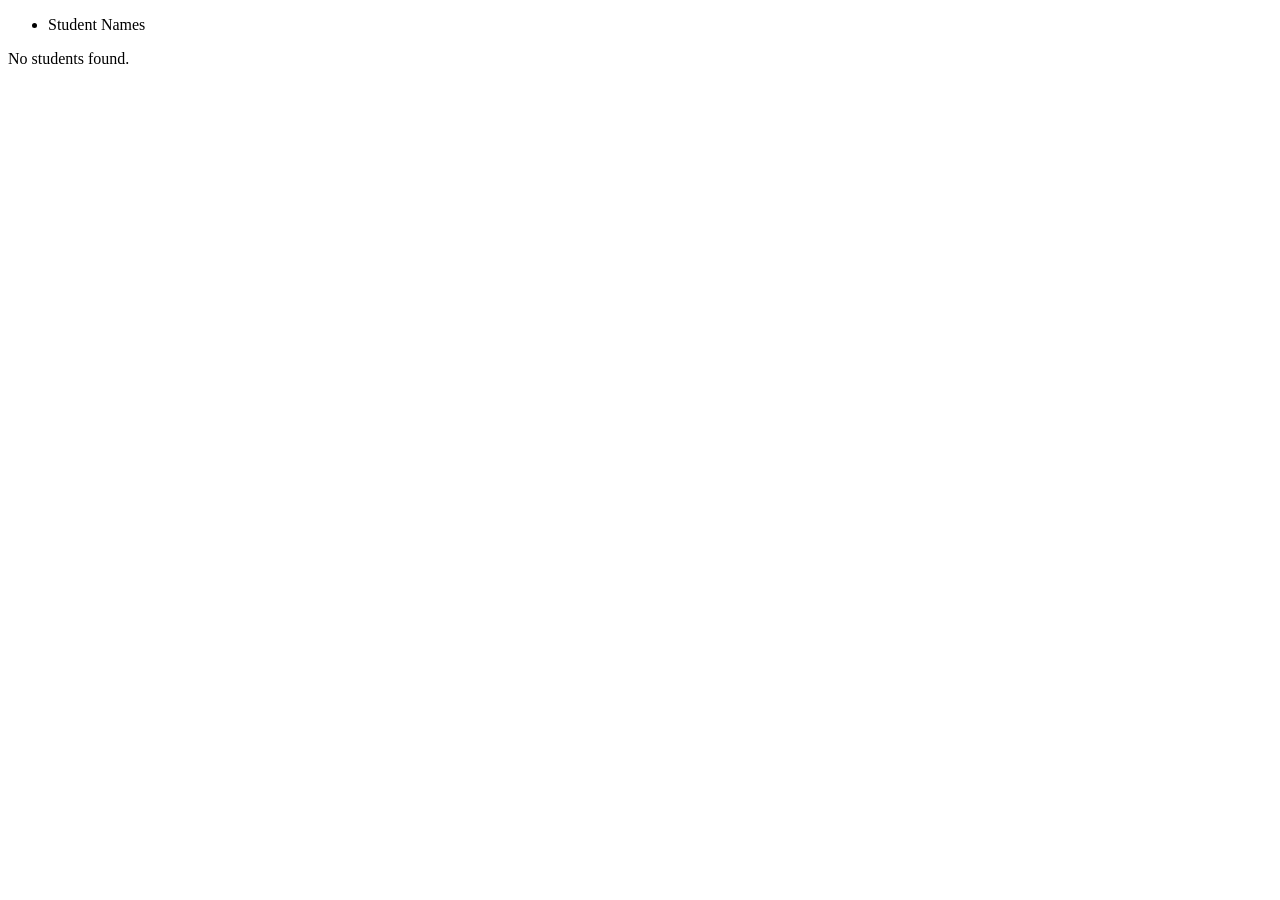
==== src/main/resources/templates/students.html @ e87038cf "added controller, repo and service class for model object" ====
<!doctype html>
<html lang="en">
  <head>
    <meta charset="UTF-8" />
    <meta name="viewport" content="width=device-width, initial-scale=1.0" />
    <title>Student List</title>
  </head>
  <body>
    <div th:replace="~{fragments/navbar :: navbar}"></div>
    <ul>
      <li th:each="student : ${students}" th:text="${student.name}">
        Student Names
      </li>
    </ul>
    <p th:if="${students.isEmpty()}">No students found.</p>
  </body>
</html>
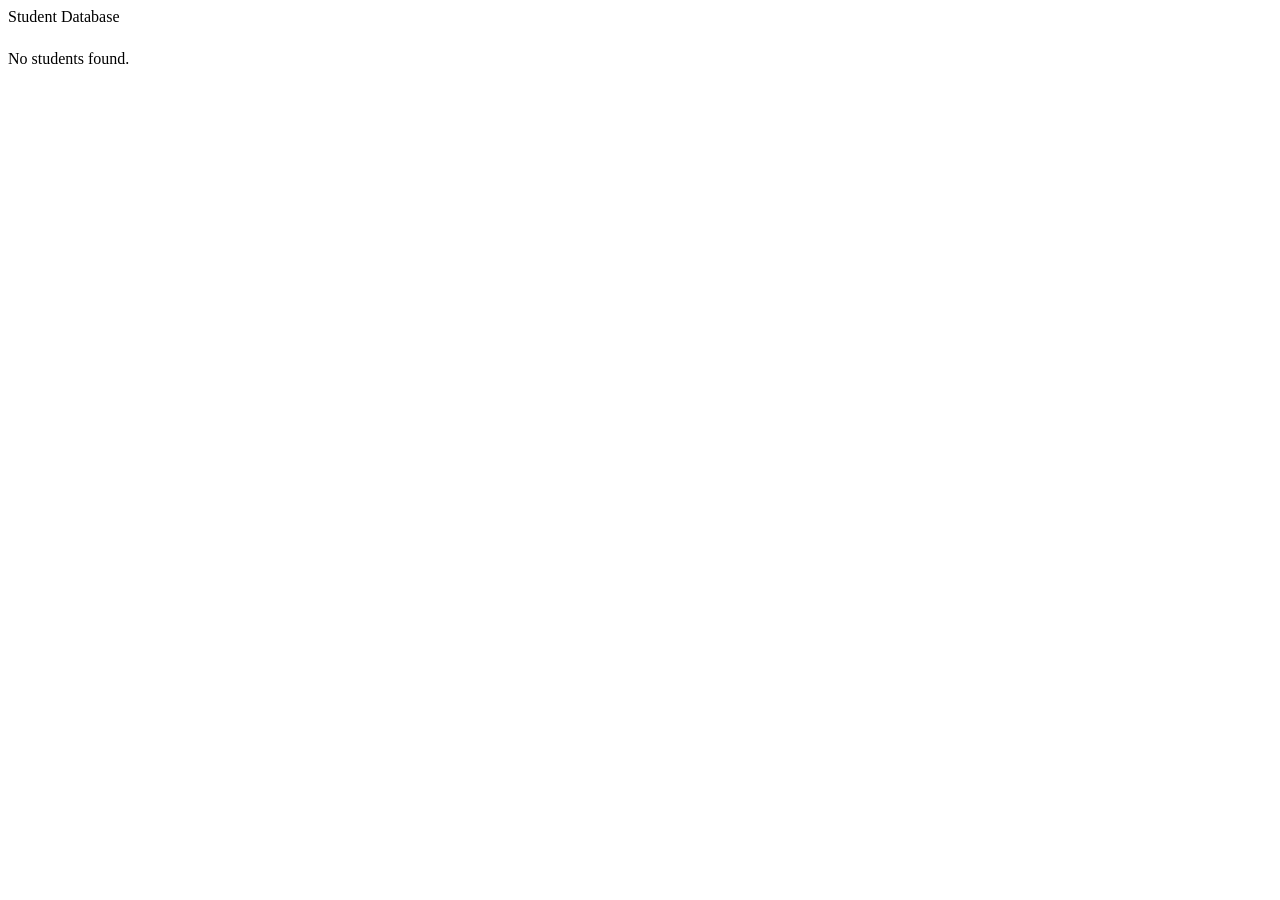
==== commit 5044e244: "created delete endpoint" ====
--- a/src/main/resources/templates/students.html
+++ b/src/main/resources/templates/students.html
@@ -7,11 +7,16 @@
   </head>
   <body>
     <div th:replace="~{fragments/navbar :: navbar}"></div>
-    <ul>
-      <li th:each="student : ${students}" th:text="${student.name}">
-        Student Names
-      </li>
-    </ul>
+    <table>
+      <tr>
+        <thead>
+          Student Database
+        </thead>
+      </tr>
+      <tr>
+        <td th:each="student : ${students}" th:text="${student.name}"></td>
+      </tr>
+    </table>
     <p th:if="${students.isEmpty()}">No students found.</p>
   </body>
 </html>
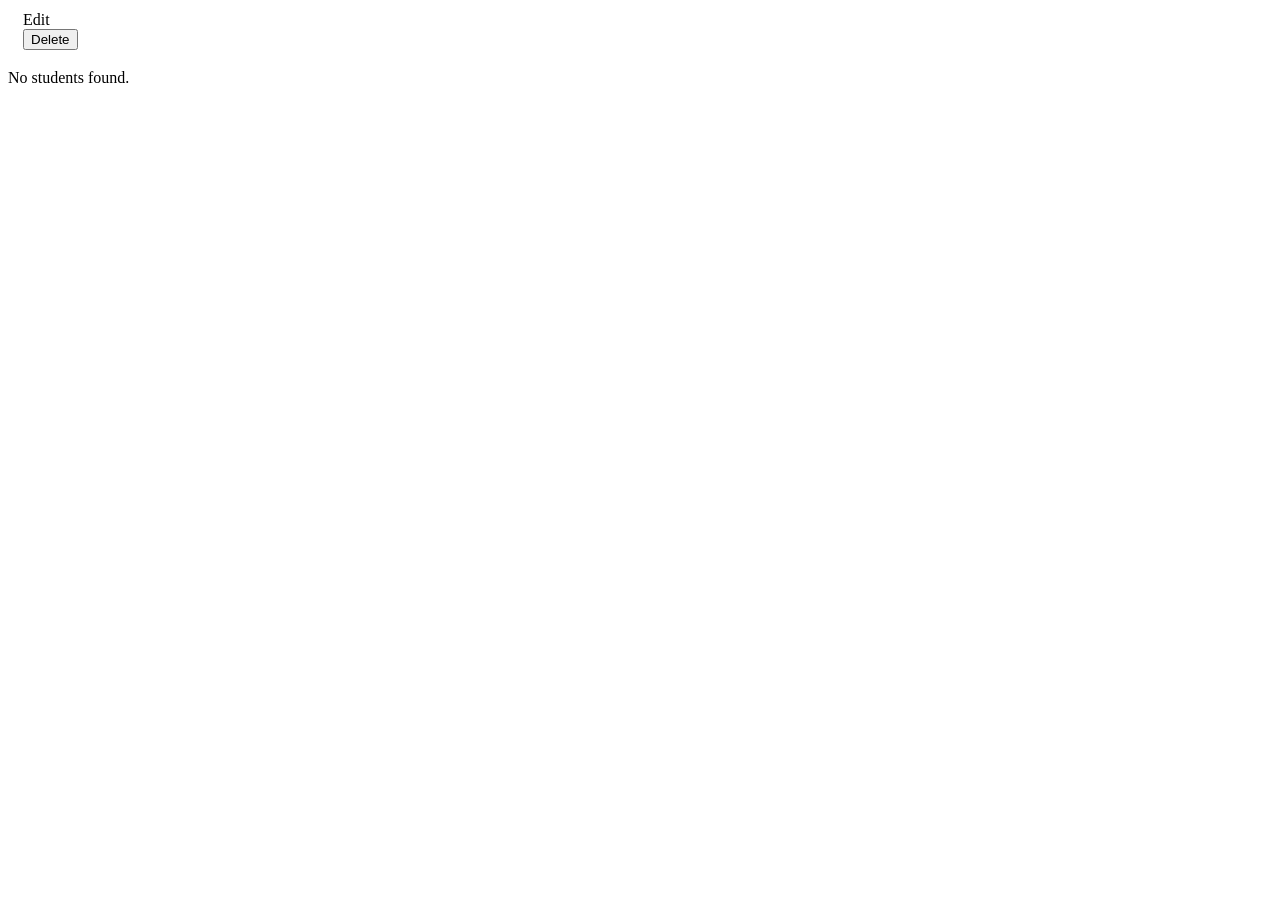
==== commit cb5c8dab: "delete endpoint is now working" ====
--- a/src/main/resources/templates/students.html
+++ b/src/main/resources/templates/students.html
@@ -6,15 +6,22 @@
     <title>Student List</title>
   </head>
   <body>
-    <div th:replace="~{fragments/navbar :: navbar}"></div>
     <table>
-      <tr>
-        <thead>
-          Student Database
-        </thead>
-      </tr>
-      <tr>
-        <td th:each="student : ${students}" th:text="${student.name}"></td>
+      <tr th:each="student : ${students}">
+        <td th:text="${student.Id}"></td>
+        <td th:text="${student.name}"></td>
+        <td th:text="${student.course}"></td>
+
+        <td>
+          <a th:href="@{/students/edit/{id}(id=${student.Id})}"> Edit </a>
+
+          <form
+            th:action="@{/students/delete/{id}(id=${student.Id})}"
+            method="post"
+          >
+            <button type="submit">Delete</button>
+          </form>
+        </td>
       </tr>
     </table>
     <p th:if="${students.isEmpty()}">No students found.</p>
